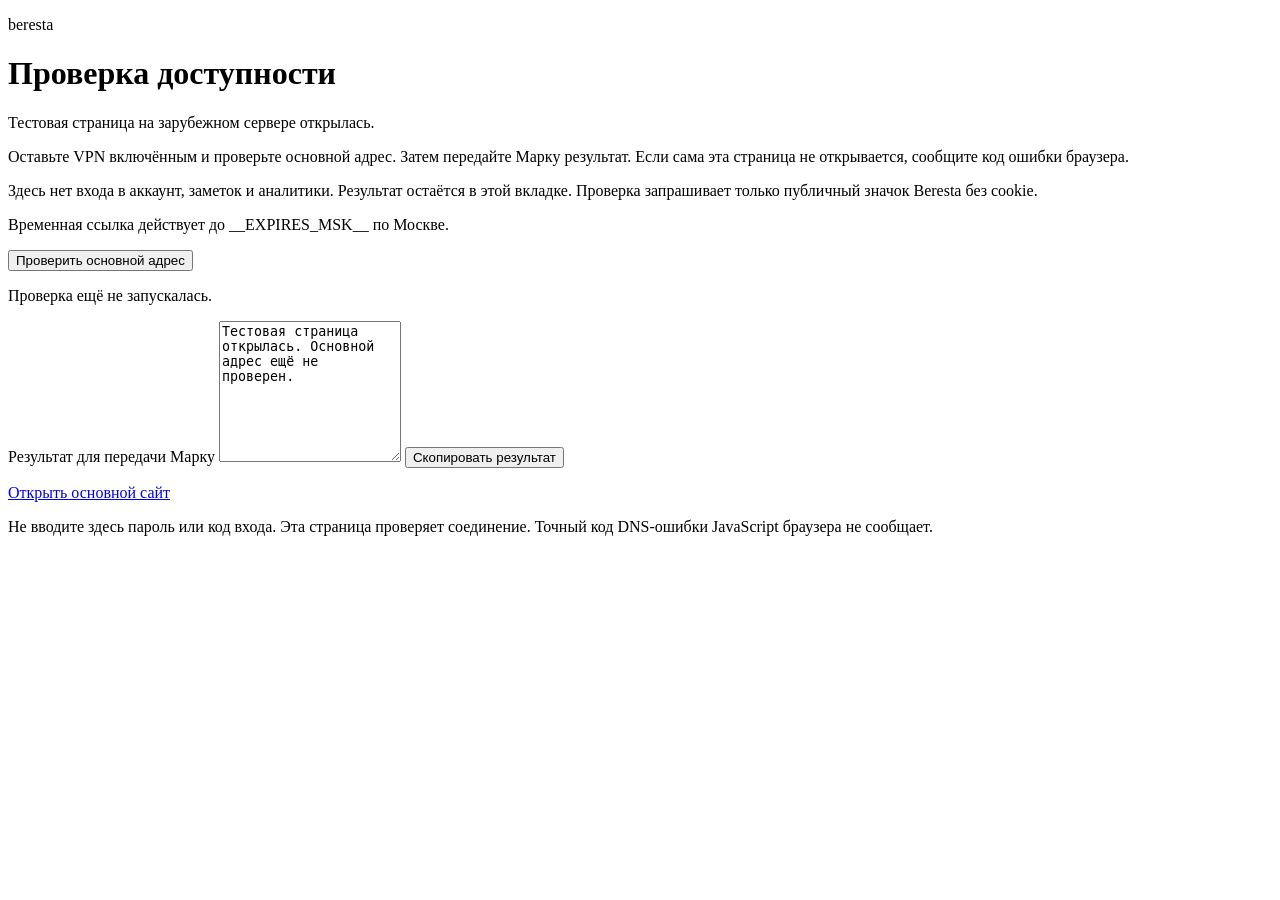
==== deploy/diagnostics/vpn-netcheck/www/index.html @ b4fca7a3 "Add isolated temporary VPN connectivity diagnostic" ====
<!doctype html>
<html lang="ru">
<head>
  <meta charset="utf-8">
  <meta name="viewport" content="width=device-width, initial-scale=1">
  <meta name="robots" content="noindex, nofollow, noarchive">
  <title>beresta · проверка доступности</title>
  <link rel="stylesheet" href="/style.css">
  <script src="/check.js" defer></script>
</head>
<body>
  <main>
    <p class="brand">beresta</p>
    <h1>Проверка доступности</h1>
    <p class="success">Тестовая страница на зарубежном сервере открылась.</p>
    <p>Оставьте VPN включённым и проверьте основной адрес. Затем передайте Марку результат. Если сама эта страница не открывается, сообщите код ошибки браузера.</p>
    <p>Здесь нет входа в аккаунт, заметок и аналитики. Результат остаётся в этой вкладке. Проверка запрашивает только публичный значок Beresta без cookie.</p>
    <p class="muted">Временная ссылка действует до __EXPIRES_MSK__ по Москве.</p>
    <button id="check" type="button">Проверить основной адрес</button>
    <p id="status" role="status" aria-live="polite">Проверка ещё не запускалась.</p>
    <label for="report">Результат для передачи Марку</label>
    <textarea id="report" rows="9" readonly>Тестовая страница открылась. Основной адрес ещё не проверен.</textarea>
    <button id="copy" type="button" class="secondary">Скопировать результат</button>
    <p><a href="https://app.berestaapp.ru/" target="_blank" rel="noopener noreferrer">Открыть основной сайт</a></p>
    <p class="muted">Не вводите здесь пароль или код входа. Эта страница проверяет соединение. Точный код DNS-ошибки JavaScript браузера не сообщает.</p>
  </main>
</body>
</html>
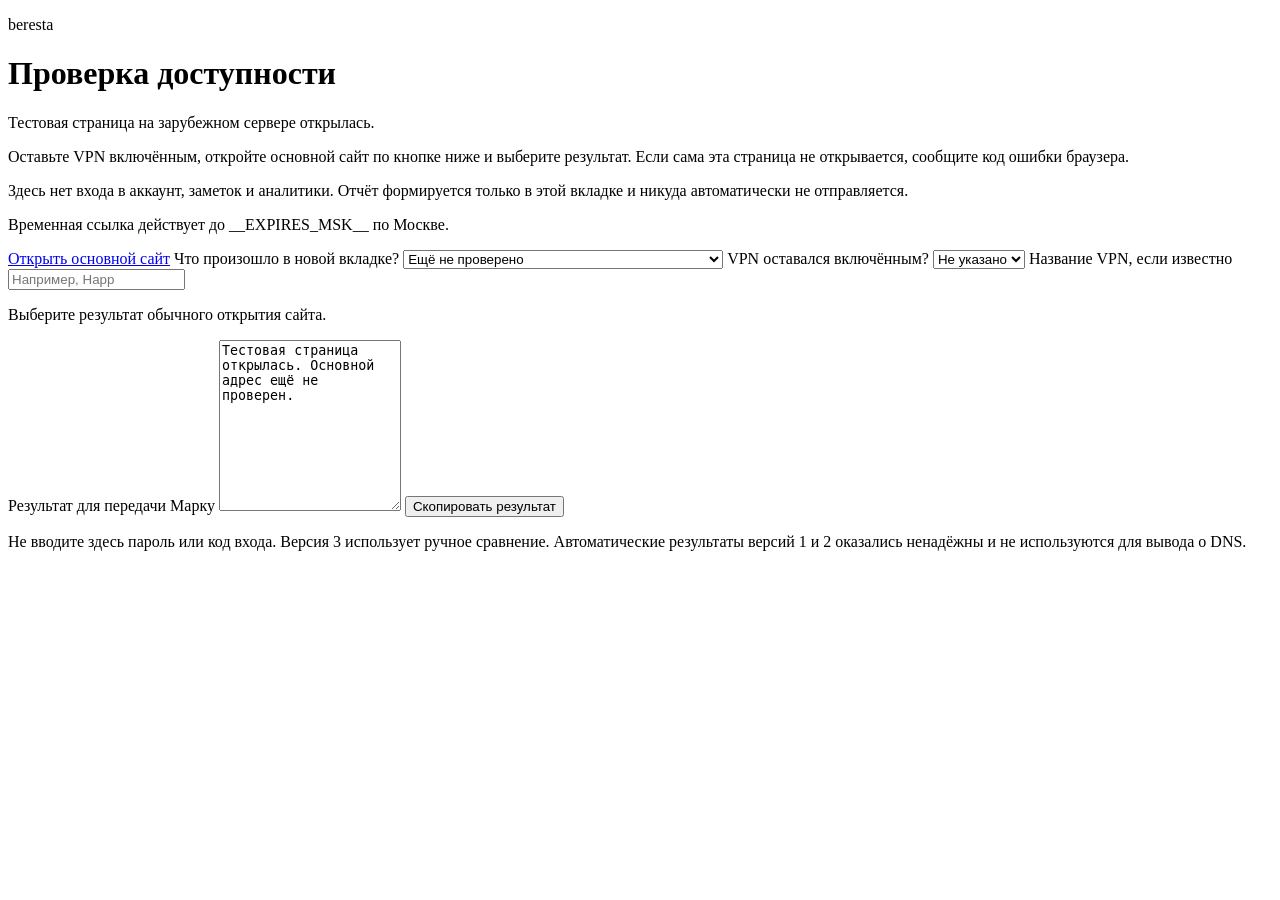
==== commit 1323adff: "Replace unreliable cross-site probe with manual comparison" ====
--- a/deploy/diagnostics/vpn-netcheck/www/index.html
+++ b/deploy/diagnostics/vpn-netcheck/www/index.html
@@ -13,16 +13,28 @@
     <p class="brand">beresta</p>
     <h1>Проверка доступности</h1>
     <p class="success">Тестовая страница на зарубежном сервере открылась.</p>
-    <p>Оставьте VPN включённым и проверьте основной адрес. Затем передайте Марку результат. Если сама эта страница не открывается, сообщите код ошибки браузера.</p>
-    <p>Здесь нет входа в аккаунт, заметок и аналитики. Результат остаётся в этой вкладке. Проверка запрашивает только публичный значок Beresta без cookie.</p>
+    <p>Оставьте VPN включённым, откройте основной сайт по кнопке ниже и выберите результат. Если сама эта страница не открывается, сообщите код ошибки браузера.</p>
+    <p>Здесь нет входа в аккаунт, заметок и аналитики. Отчёт формируется только в этой вкладке и никуда автоматически не отправляется.</p>
     <p class="muted">Временная ссылка действует до __EXPIRES_MSK__ по Москве.</p>
-    <button id="check" type="button">Проверить основной адрес</button>
-    <p id="status" role="status" aria-live="polite">Проверка ещё не запускалась.</p>
+    <a id="open-main" class="primary" href="https://app.berestaapp.ru/" target="_blank" rel="noopener noreferrer">Открыть основной сайт</a>
+    <label for="main-result">Что произошло в новой вкладке?</label>
+    <select id="main-result">
+      <option value="unknown">Ещё не проверено</option>
+      <option value="opened">Основной сайт открылся</option>
+      <option value="dns">Не открылся, ERR_NAME_NOT_RESOLVED</option>
+      <option value="timeout">Не открылся, тайм-аут соединения</option>
+      <option value="tls">Не открылся, ошибка защищённого соединения</option>
+      <option value="other">Не открылся, другая ошибка</option>
+    </select>
+    <label for="vpn-state">VPN оставался включённым?</label>
+    <select id="vpn-state"><option value="unknown">Не указано</option><option value="yes">Да</option><option value="no">Нет</option></select>
+    <label for="vpn-name">Название VPN, если известно</label>
+    <input id="vpn-name" maxlength="64" placeholder="Например, Happ" autocomplete="off">
+    <p id="status" role="status" aria-live="polite">Выберите результат обычного открытия сайта.</p>
     <label for="report">Результат для передачи Марку</label>
-    <textarea id="report" rows="9" readonly>Тестовая страница открылась. Основной адрес ещё не проверен.</textarea>
+    <textarea id="report" rows="11" readonly>Тестовая страница открылась. Основной адрес ещё не проверен.</textarea>
     <button id="copy" type="button" class="secondary">Скопировать результат</button>
-    <p><a href="https://app.berestaapp.ru/" target="_blank" rel="noopener noreferrer">Открыть основной сайт</a></p>
-    <p class="muted">Не вводите здесь пароль или код входа. Эта страница проверяет соединение. Точный код DNS-ошибки JavaScript браузера не сообщает.</p>
+    <p class="muted">Не вводите здесь пароль или код входа. Версия 3 использует ручное сравнение. Автоматические результаты версий 1 и 2 оказались ненадёжны и не используются для вывода о DNS.</p>
   </main>
 </body>
 </html>
